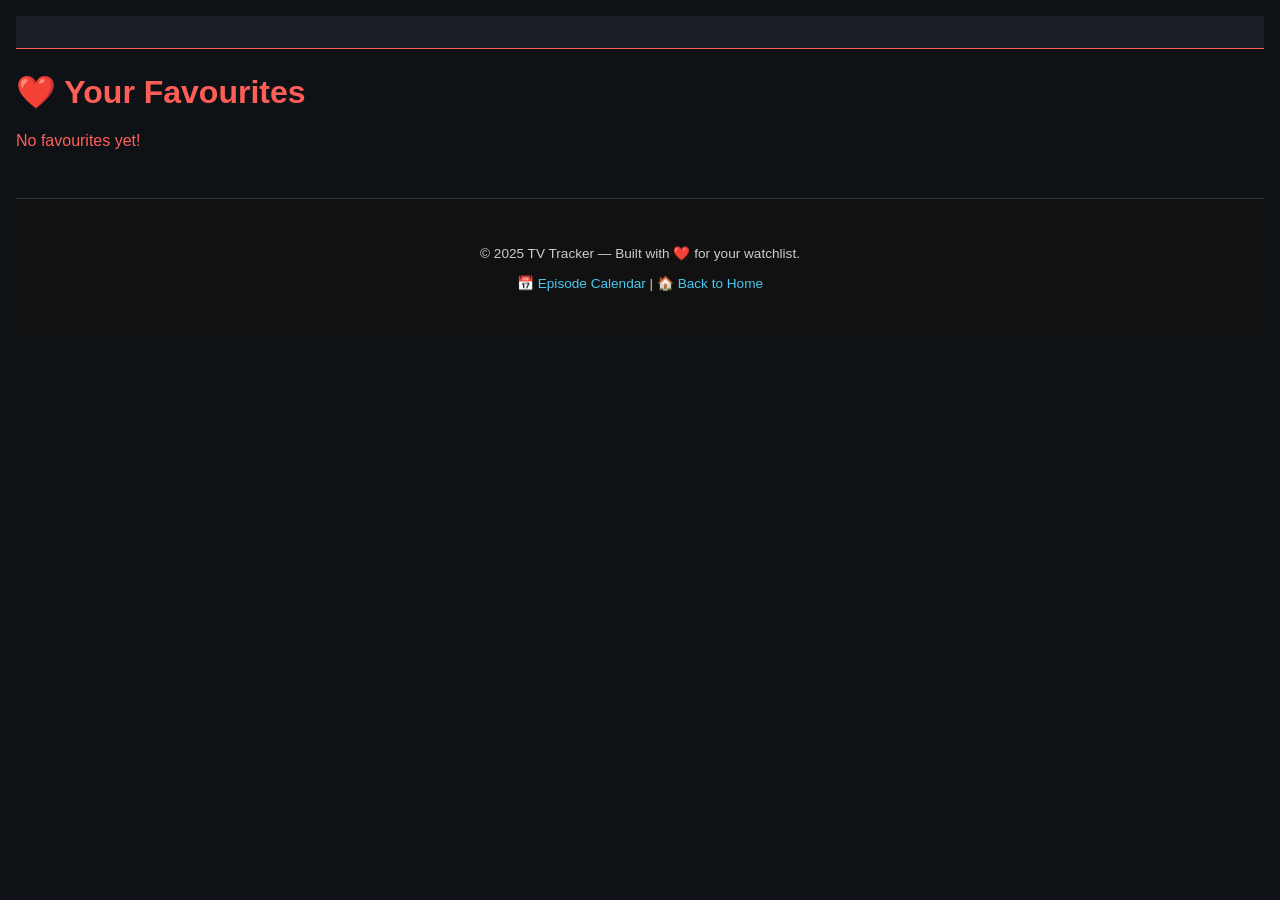
==== favourites.html @ b7ed063d "Initial commit for TV Tracker" ====
<!-- File: favourites.html -->
<!DOCTYPE html>
<html lang="en">
<head>
  <meta charset="UTF-8" />
  <title>Favourites</title>
  <link rel="stylesheet" href="css/style.css" />
</head>
<body>
<nav>
  <!-- Navigation will be dynamically loaded here by js/auth.js -->
</nav>
  <h1>❤️ Your Favourites</h1>
  <div id="favouritesList"></div>

  <script>
    const favs = JSON.parse(localStorage.getItem('favs') || '[]');
    const container = document.getElementById('favouritesList');

    if (favs.length === 0) {
      container.innerHTML = '<p>No favourites yet!</p>';
    } else {
      favs.forEach(fav => {
        const div = document.createElement('div');
        div.innerHTML = `<h3>${fav.name}</h3>
          <button onclick="removeFav(${fav.id})">Remove</button>
          <button onclick="location.href='show.html?id=${fav.id}'">Details</button>
        `;
        container.appendChild(div);
      });
    }

    function removeFav(id) {
      let updated = favs.filter(f => f.id !== id);
      localStorage.setItem('favs', JSON.stringify(updated));
      location.reload();
    }
  </script>
<script src="js/auth.js"></script>
 <script src="js/theme.js"></script>
<footer class="site-footer">
  <p>© 2025 TV Tracker — Built with ❤️ for your watchlist.</p>
  <p>
    <a href="calendar.html">📅 Episode Calendar</a> |
    <a href="index.html">🏠 Back to Home</a>
  </p>
</footer>
<a href="#" class="back-to-top" title="Back to Top">⬆️ Top</a>
</body>
</html>
---- css/style.css ----
/* File: css/style.css */
body {
  font-family: Arial, sans-serif;
  background: #111;
  color: #f5f5f5;
  margin: 0;
  padding: 1rem;
}
header {
  text-align: center;
  margin-bottom: 2rem;
}
input[type="text"] {
  padding: 0.5rem;
  width: 60%;
  max-width: 400px;
}
#searchInput {
    margin: 20px;
    padding: 15px 20px;
    width: 80%;
    max-width: 400px;
    font-size: 1.2rem;
    border: none;
    border-radius: 8px;
    background-color: #1c252e;
    color: white;
    box-shadow: 0px 4px 12px rgba(0, 0, 0, 0.5);
    outline: none;
}
/* genre select */
#genreSelect {
  margin: 20px;
  padding: 15px 20px;
  width: 80%;
  max-width: 400px;
  font-size: 1.2rem;
  border: none;
  border-radius: 8px;
  background-color: #1c252e;
  color: white;
  box-shadow: 0px 4px 12px rgba(0, 0, 0, 0.5);
  outline: none;
  appearance: none;
  background-image: url("data:image/svg+xml;charset=US-ASCII,%3Csvg%20xmlns='http://www.w3.org/2000/svg'%20viewBox='0%200%204%205'%3E%3Cpath%20fill='%23ccc'%20d='M2%205L0%203h4z'/%3E%3C/svg%3E");
  background-repeat: no-repeat;
  background-position: right 1rem center;
  background-size: 12px;
}
#genreSelect:hover {
  background-color: #26313f;
}
/* back to top */
.back-to-top {
  display: none; /* hidden by default */
  position: fixed;
  bottom: 20px;
  right: 20px;
  background: #4cc9f0;
  color: white;
  padding: 0.6rem 1rem;
  border-radius: 8px;
  font-size: 0.9rem;
  text-decoration: none;
  z-index: 1000;
  box-shadow: 0 4px 8px rgba(0,0,0,0.4);
  transition: background 0.3s ease;
}
.back-to-top:hover {
  background: #3bb1db;
}
html {
  scroll-behavior: smooth;
}

.grid {
  display: grid;
  grid-template-columns: repeat(auto-fill, minmax(150px, 1fr));
  gap: 1rem;
}
.card {
  background: #222;
  border-radius: 10px;
  overflow: hidden;
  text-align: center;
  padding: 0.5rem;
}
.card img {
  width: 100%;
  height: 240px;
  object-fit: cover;
}
.season-block {
  margin: 1rem 0;
  background: #2a2a2a;
  padding: 0.5rem;
  border-radius: 8px;
}
.episode-row {
  padding: 0.3rem 0;
}
#trackedShows .card {
  border: 2px solid #1c252e;
}
nav {
  background: #1c1f26;
  padding: 1rem;
  text-align: center;
  border-bottom: 1px solid #ff5e57;
  margin-bottom: 1.5rem;
}

nav a {
  color: #ff5e57;
  margin: 0 1rem;
  text-decoration: none;
  font-weight: bold;
  font-size: 1rem;
}

nav a:hover {
  text-decoration: underline;
}
#watchList div {
  background-color: #1a1a1a;
  border: 1px solid #333;
  border-radius: 10px;
  margin: 1rem 0;
  padding: 1rem;
}

#watchList h3 {
  cursor: pointer;
  margin-bottom: 0.5rem;
  color: #4cc9f0;
}

.watchlist-body {
  display: none;
  padding-left: 1rem;
}

#watchList ul {
  list-style: square;
  padding-left: 1.5rem;
}

#watchList a {
  display: inline-block;
  margin-top: 0.5rem;
  color: #9bf6ff;
}
.season-block h3 {
  cursor: pointer;
  margin-bottom: 0.5rem;
  color: #4cc9f0;
}

.season-body {
  padding-left: 1rem;
}
.grid {
  display: flex;
  flex-wrap: wrap;
  justify-content: center;
  gap: 1rem;
}

.card {
  background: #1a1a1a;
  padding: 0.5rem;
  border-radius: 8px;
  text-align: center;
  cursor: pointer;
  transition: transform 0.2s;
}


.card img {
  width: 100%;
  border-radius: 6px;
  display: block;
}

.card h4 {
  font-size: 0.9rem;
  margin: 0.5rem 0 0;
  color: #ddd;
}

.card:hover {
  transform: scale(1.05);
  background-color: #2a2a2a;
}

.recommendation-grid {
  display: flex !important;
  flex-wrap: wrap !important;
  justify-content: center !important;
  gap: 1rem !important;
  margin-top: 1rem !important;
}

.rec-card {
  width: 140px !important;
  background: #1a1a1a;
  padding: 0.5rem;
  border-radius: 8px;
  text-align: center;
  cursor: pointer;
  transition: transform 0.2s;
}

.rec-card img {
  width: 100%;
  height: auto;
  border-radius: 6px;
}

.rec-card h4 {
  font-size: 0.85rem;
  margin-top: 0.4rem;
  color: #ccc;
}
.show-grid {
  display: grid;
  grid-template-columns: repeat(auto-fill, minmax(160px, 1fr));
  gap: 20px;
  justify-items: start;
  align-items: start;
}
.calendar-grid {
  display: grid;
  grid-template-columns: repeat(auto-fit, minmax(220px, 1fr));
  gap: 1rem;
  margin-top: 1rem;
}

.calendar-card {
  background: #1e1e1e;
  padding: 1rem;
  border-radius: 8px;
  border: 1px solid #333;
  transition: background 0.2s;
}

.calendar-card strong {
  font-size: 1.1rem;
  color: #4cc9f0;
}

.calendar-card a {
  color: #9bf6ff;
  font-weight: bold;
  text-decoration: none;
}
.genreselect { margin-top: 20px;}

.day-container {
  margin-bottom: 2rem;
}
/**** Light Theme Styles ***/
body.dark-mode {
  background-color: #0e1217;
  color: #ff5e57;
}

body.light-mode {
  background-color: #f0f0f0;
  color: #111;
}

body.light-mode nav {
  background: #fff;
  border-bottom: 1px solid #ccc;
}

body.light-mode .card {
  background: #fff;
  color: #111;
}

body.dark-mode .card {
  background: #1a1a1a;
  color: #f0f0f0;
}

.theme-toggle {
  float: right;
  background: none;
  border: 1px solid #888;
  padding: 0.4rem 0.8rem;
  border-radius: 6px;
  cursor: pointer;
  color: inherit;
  font-weight: bold;
}
/* show details page */
.hero p, #cast p { color: #f4f4f4; }
.btn {
  display: inline-block;
  padding: 0.5rem 1rem;
  background-color: #4cc9f0;
  color: #fff;
  border: none;
  border-radius: 6px;
  font-size: 0.95rem;
  font-weight: bold;
  cursor: pointer;
  transition: all 0.2s ease-in-out;
  text-decoration: none;
}

.btn:hover {
  background-color: #3bb1db;
  transform: translateY(-1px);
  box-shadow: 0 2px 5px rgba(0, 0, 0, 0.2);
}

.btn:active {
  transform: translateY(0);
  box-shadow: none;
}

.btn-danger {
  background-color: #e63946;
}

.btn-danger:hover {
  background-color: #d62839;
}

.btn-secondary {
  background-color: #999;
}

.btn-secondary:hover {
  background-color: #777;
}
/** footer style **/
.site-footer {
  text-align: center;
  padding: 2rem 1rem;
  background: #111;
  color: #ccc;
  font-size: 0.85rem;
  margin-top: 3rem;
  border-top: 1px solid #333;
}

.site-footer a {
  color: #4cc9f0;
  text-decoration: none;
}

.site-footer a:hover {
  text-decoration: underline;
}

/*** Calendar Page *****/

.calendar-grid {
  display: grid;
  grid-template-columns: repeat(auto-fit, minmax(240px, 1fr));
  gap: 1rem;
  margin-top: 1rem;
}

.calendar-card {
  background: #1e1e1e;
  padding: 1rem;
  border-radius: 8px;
  border: 1px solid #333;
}

.calendar-card strong {
  font-size: 1.1rem;
  color: #4cc9f0;
}

.calendar-card a {
  color: #9bf6ff;
  font-weight: bold;
  text-decoration: none;
}
/** updated calendar style ***/
.calendar-grid-view {
  display: grid;
  grid-template-columns: repeat(7, 1fr);
  gap: 0.5rem;
  margin-top: 1rem;
}

.calendar-day {
  background: #1e1e1e;
  border: 1px solid #333;
  padding: 0.5rem;
  min-height: 100px;
  border-radius: 6px;
  font-size: 0.85rem;
  position: relative;
}

.calendar-day strong {
  display: block;
  font-size: 1rem;
  margin-bottom: 0.25rem;
  color: #4cc9f0;
}

.calendar-day.empty {
  background: transparent;
  border: none;
}

.calendar-day.has-ep {
  background-color: #292929;
}

.ep-tile {
  margin-top: 4px;
  background: #333;
  padding: 4px;
  border-radius: 4px;
}

.ep-tile a {
  color: #9bf6ff;
  font-weight: bold;
  text-decoration: none;
  font-size: 0.75rem;
}

.ep-tile a:hover {
  text-decoration: underline;
}
/** second update **/
.calendar-grid-view {
  display: grid;
  grid-template-columns: repeat(7, 1fr);
  gap: 0.5rem;
  margin-top: 1rem;
}

.calendar-header {
  font-weight: bold;
  text-align: center;
  color: #ddd;
  padding-bottom: 0.5rem;
}

.calendar-day {
  background: #1e1e1e;
  border: 1px solid #333;
  padding: 0.5rem;
  min-height: 100px;
  border-radius: 6px;
  font-size: 0.85rem;
  position: relative;
}

.calendar-day strong {
  display: block;
  font-size: 1rem;
  margin-bottom: 0.25rem;
  color: #4cc9f0;
}

.calendar-day.empty {
  background: transparent;
  border: none;
}

.calendar-day.has-ep {
  background-color: #292929;
}

.ep-tile {
  margin-top: 4px;
  background: #333;
  padding: 4px;
  border-radius: 4px;
}

.ep-tile a {
  color: #9bf6ff;
  font-weight: bold;
  text-decoration: none;
  font-size: 0.75rem;
}

.ep-tile a:hover {
  text-decoration: underline;
}
/** update 3 show/calendar pages **/
/* Hero Section */
.hero {
  display: flex;
  flex-wrap: wrap;
  gap: 1rem;
  margin-top: 1.5rem;
}

.hero img.poster {
  width: 200px;
  border-radius: 10px;
  box-shadow: 0 4px 10px rgba(0,0,0,0.5);
}

.hero-text {
  flex: 1;
  min-width: 250px;
}

.btn-group {
  margin: 1rem 0;
}

.btn {
  padding: 0.5rem 1rem;
  background-color: #4cc9f0;
  color: #fff;
  border: none;
  border-radius: 6px;
  font-weight: bold;
  font-size: 0.9rem;
  margin-right: 0.5rem;
  cursor: pointer;
  transition: background-color 0.2s ease;
}

.btn:hover {
  background-color: #3bb1db;
}

.btn-secondary {
  background-color: #aaa;
}

.btn-secondary:hover {
  background-color: #888;
}

.btn-danger {
  background-color: #e63946;
}

.btn-danger:hover {
  background-color: #d62839;
}

/* Cast */
.cast-list {
  display: flex;
  flex-wrap: wrap;
  gap: 1rem;
}

.cast-card {
  background: #222;
  padding: 0.5rem;
  border-radius: 6px;
  min-width: 120px;
  text-align: center;
}

/* Reviews */
.review {
  background: #1e1e1e;
  margin: 0.5rem 0;
  padding: 0.5rem;
  border-radius: 6px;
}
.review p { color: #f4f4f4; }

/* Recommendations */
.recommendation-grid {
  display: grid;
  grid-template-columns: repeat(auto-fit, minmax(140px, 1fr));
  gap: 1rem;
  margin-top: 1rem;
}

.rec-card {
  text-align: center;
  background: #222;
  border-radius: 6px;
  padding: 0.5rem;
  cursor: pointer;
  transition: background 0.2s;
}

.rec-card:hover {
  background: #2e2e2e;
}

.rec-card img {
  width: 100%;
  border-radius: 4px;
}

.rec-card h4 {
  font-size: 0.9rem;
  margin-top: 0.5rem;
}

/* Episodes */
.season-block {
  margin-bottom: 1.5rem;
}

.season-block h3 {
  background: #111;
  padding: 0.5rem;
  border-radius: 6px;
  cursor: pointer;
}

.episode-row {
  margin-left: 1rem;
  margin-top: 0.25rem;
}
.btn-primary {
  background: #4cc9f0;
  color: white;
  border: none;
}

.btn-primary:hover {
  background: #38a9d4;
}
/* episode watch page style */
.season-heading {
  cursor: pointer;
  color: #ff5555;
  font-weight: bold;
  margin-top: 1rem;
  display: flex;
  align-items: center;
}

.season-heading::before {
  content: '▶';
  margin-right: 8px;
  transition: transform 0.3s;
}

.season-container {
  display: none;
  margin-bottom: 1rem;
  grid-template-columns: repeat(auto-fill, minmax(200px, 1fr));
  gap: 0.5rem;
}

.season-container.active {
  display: grid;
}

.episode {
  background: #222;
  padding: 0.5rem;
  border-radius: 5px;
  cursor: pointer;
  transition: background 0.2s;
  text-align: left;
}

.episode:hover {
  background: #333;
}

.episode.selected {
  background: #ff9900;
  color: #000;
  font-weight: bold;
}
#videoPlayer {
  padding: 1rem;
  text-align: center;
}

#iframe {
  width: 100%;
  max-width: 960px;
  height: 540px;
  border: none;
  border-radius: 12px;
  box-shadow: 0 0 20px rgba(0,0,0,0.5);
  margin-top: 1rem;
}
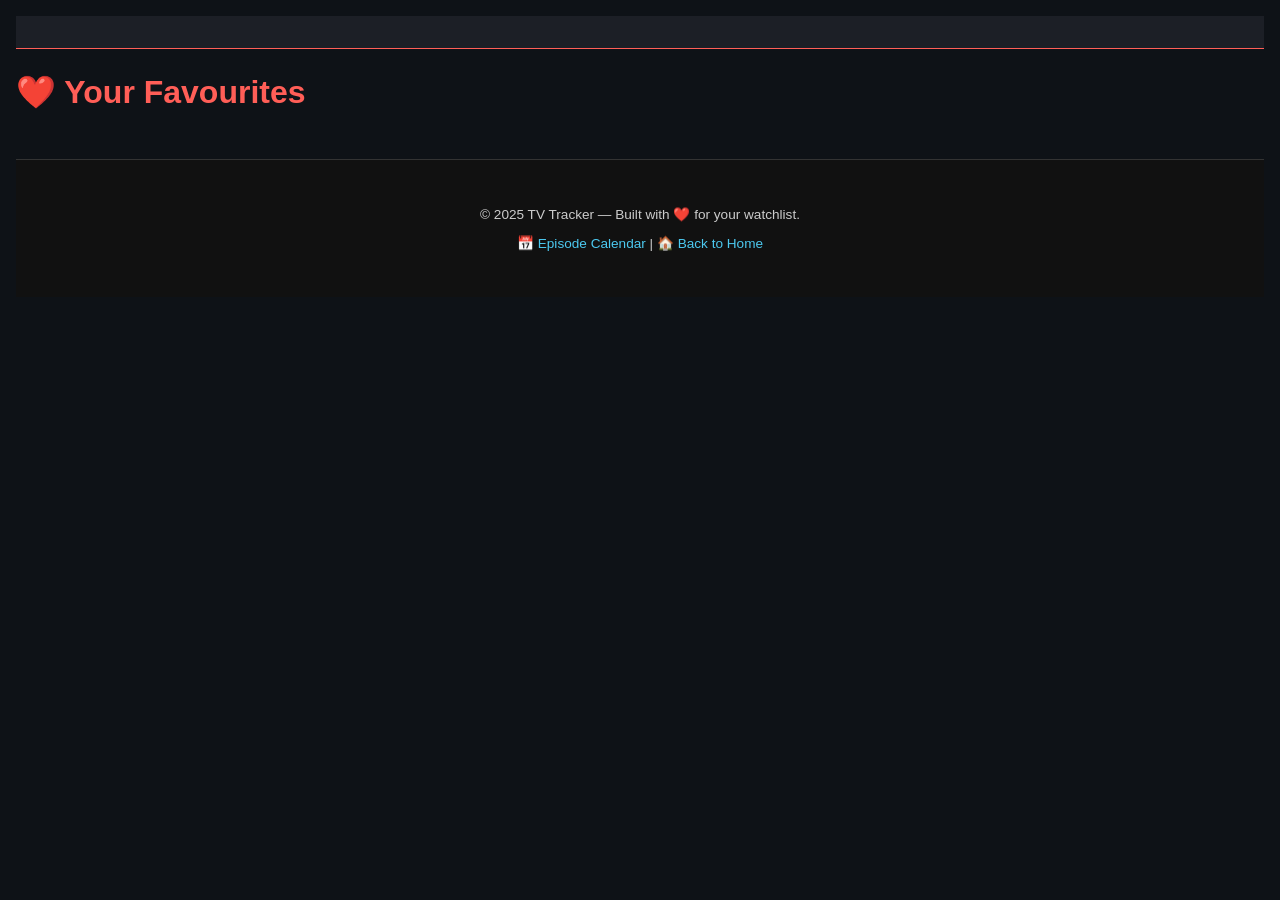
==== commit e968db5c: "I have successfully set up the database by creating the necessary tables: `users`, `user_favorites`," ====
--- a/favourites.html
+++ b/favourites.html
@@ -11,33 +11,11 @@
   <!-- Navigation will be dynamically loaded here by js/auth.js -->
 </nav>
   <h1>❤️ Your Favourites</h1>
-  <div id="favouritesList"></div>
+  <div id="favoritesContainer"></div>
 
-  <script>
-    const favs = JSON.parse(localStorage.getItem('favs') || '[]');
-    const container = document.getElementById('favouritesList');
-
-    if (favs.length === 0) {
-      container.innerHTML = '<p>No favourites yet!</p>';
-    } else {
-      favs.forEach(fav => {
-        const div = document.createElement('div');
-        div.innerHTML = `<h3>${fav.name}</h3>
-          <button onclick="removeFav(${fav.id})">Remove</button>
-          <button onclick="location.href='show.html?id=${fav.id}'">Details</button>
-        `;
-        container.appendChild(div);
-      });
-    }
-
-    function removeFav(id) {
-      let updated = favs.filter(f => f.id !== id);
-      localStorage.setItem('favs', JSON.stringify(updated));
-      location.reload();
-    }
-  </script>
-<script src="js/auth.js"></script>
- <script src="js/theme.js"></script>
+  <script src="js/auth.js"></script>
+  <script src="js/favorites.js"></script>
+  <script src="js/theme.js"></script>
 <footer class="site-footer">
   <p>© 2025 TV Tracker — Built with ❤️ for your watchlist.</p>
   <p>
